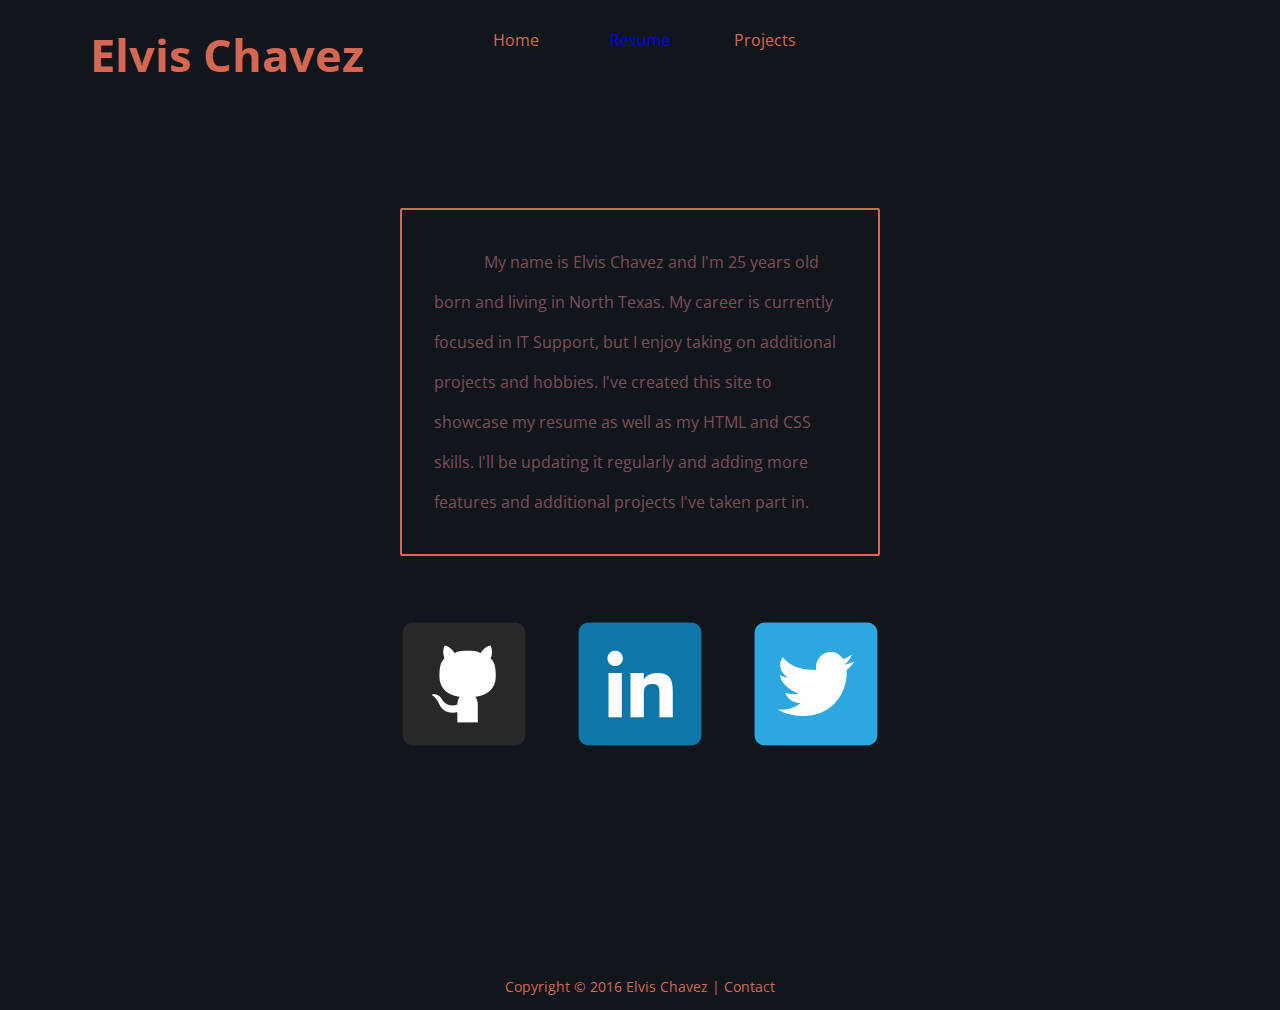
==== index.html @ 410f3348 "Changed lowercase S to capital S" ====
<!DOCTYPE html>
<html lang="en">
	<head>
		<title>Elvis Chavez</title>
		<link rel="stylesheet" type="text/css" href="Styles/stylesheet.css">
		<link href="https://fonts.googleapis.com/css?family=Hind+Guntur:700|Open+Sans" rel="stylesheet">
		<meta charset="utf-8">
	</head>
	<body>
		<div class="wrapper">
			<div class="top-bar">
				<h1>Elvis Chavez</h1>
				<ul>
					<li>Home</li>
					<a href="resume.html"><li>Resume</li></a>
					<li>Projects</li>
				</ul>
			</div>			
			<div class="main">
				<div class="about">
					<p>My name is Elvis Chavez and I'm 25 years old born and living in North Texas. My career is currently focused in IT Support, but I enjoy taking on additional projects and hobbies. I've created this site to showcase my resume as well as my HTML and CSS skills. I'll be updating it regularly and adding more features and additional projects I've taken part in.
					</p>
				</div>
				<div class="social-icons">
					<a href="http://www.github.com"><img src="images/github.png" class="github"></a>
					<a href="http://www.linkedin.com"><img src="images/linkedin.png" class="linkedin"></a>
					<a href="httptwitter.com"><img src="images/twitter.png" class="twitter"></a>
				</div>
			</div>
			<div class="footer">
				Copyright <a href="http://www.copyrightlaws.com/international/522/" ><strong>&copy;</strong></a> 2016 Elvis Chavez | <a href="mailto:elvischavez@live.com">Contact</a>	
			</div>	
		</div>			
	</body>
</html>
---- Styles/stylesheet.css ----
/*
  ========================================
  Reset
  ========================================
*/


/* http://meyerweb.com/eric/tools/css/reset/ 
   v2.0 | 20110126
   License: none (public domain)
*/

html, body, div, span, applet, object, iframe,
h1, h2, h3, h4, h5, h6, p, blockquote, pre,
a, abbr, acronym, address, big, cite, code,
del, dfn, em, img, ins, kbd, q, s, samp,
small, strike, strong, sub, sup, tt, var,
b, u, i, center,
dl, dt, dd, ol, ul, li,
fieldset, form, label, legend,
table, caption, tbody, tfoot, thead, tr, th, td,
article, aside, canvas, details, embed, 
figure, figcaption, footer, header, hgroup, 
menu, nav, output, ruby, section, summary,
time, mark, audio, video {
	margin: 0;
	padding: 0;
	border: 0;
	font-size: 100%;
	font: inherit;
	vertical-align: baseline;
}
/* HTML5 display-role reset for older browsers */
article, aside, details, figcaption, figure, 
footer, header, hgroup, menu, nav, section {
	display: block;
}
body {
	line-height: 1;
}
ol, ul {
	list-style: none;
}
blockquote, q {
	quotes: none;
}
blockquote:before, blockquote:after,
q:before, q:after {
	content: '';
	content: none;
}
table {
	border-collapse: collapse;
	border-spacing: 0;
}

/*
  ========================================
	Containers
  ========================================
*/

*,
*:after {
  -webkit-box-sizing: border-box;
     -moz-box-sizing: border-box;
          box-sizing: border-box;
}

html {
    position: relative;
    min-height: 100%;
}
body {
    margin: 0 0 100px; /* bottom = footer height */
}


.wrapper{
	width: 100%
}

.top-bar {
	position: relative;
	width: 100%;
	padding-top: 2em;
	text-align: center;
}

h1 {
	float: left;
	position: absolute;
	margin-left: 2em;
}

ul {
	width: 50%;
	margin: 0 auto;
}

ul li {
	display: inline-block;
	width: 80px;
	margin-left: 20px;
	margin-right: 20px;
	text-align: center;
	padding: 0 10px;
}


.main {
	padding: 10em;
	width: 100%;
	clear: both;
}


.about {
	max-width: 50%;
	margin: 0 auto;
	padding: 2em;
	text-align: left;
	border: solid 2px;
	border-radius: 2px;
	border-color: #D66853;

}

.social-icons {
	position: relative;
	text-align: center;
	max-width: 50%;
	margin: 0 auto;
	padding-top: 4em;
	
}

.github {
	position: absolute;
	left: 0;
}

.twitter {
	position: absolute;
	right: 0;
}

.footer {
    position: absolute;
    right: 0;
    bottom: 0;
    left: 0;
    padding: 1rem;
    text-align: center;
}



/*
  ========================================
	Background
  ========================================
*/

body {
	background-color: #11151C;
	color: #7D4E57;
    
   
}


/*
  ========================================
	Buttons
  ========================================
*/



/*
  ========================================
	Typography
  ========================================
*/

body {
	font-family: 'Hind Guntur', sans-serif;
    font-family: 'Open Sans', sans-serif;
}

h1 {
	font-weight: 700;
	font-style: bold;
	font-size: 45px;
}

 h1, ul, .footer {
	color: #D66853;
} 

.footer {
	font-size: 14px;
}

.about p {
	line-height: 250%;
	text-indent: 50px;
}

.footer a:link, a:visited {

	color: #D66853; 
	text-decoration: none;
}



/*
  ========================================
	Resume
  ========================================
*/
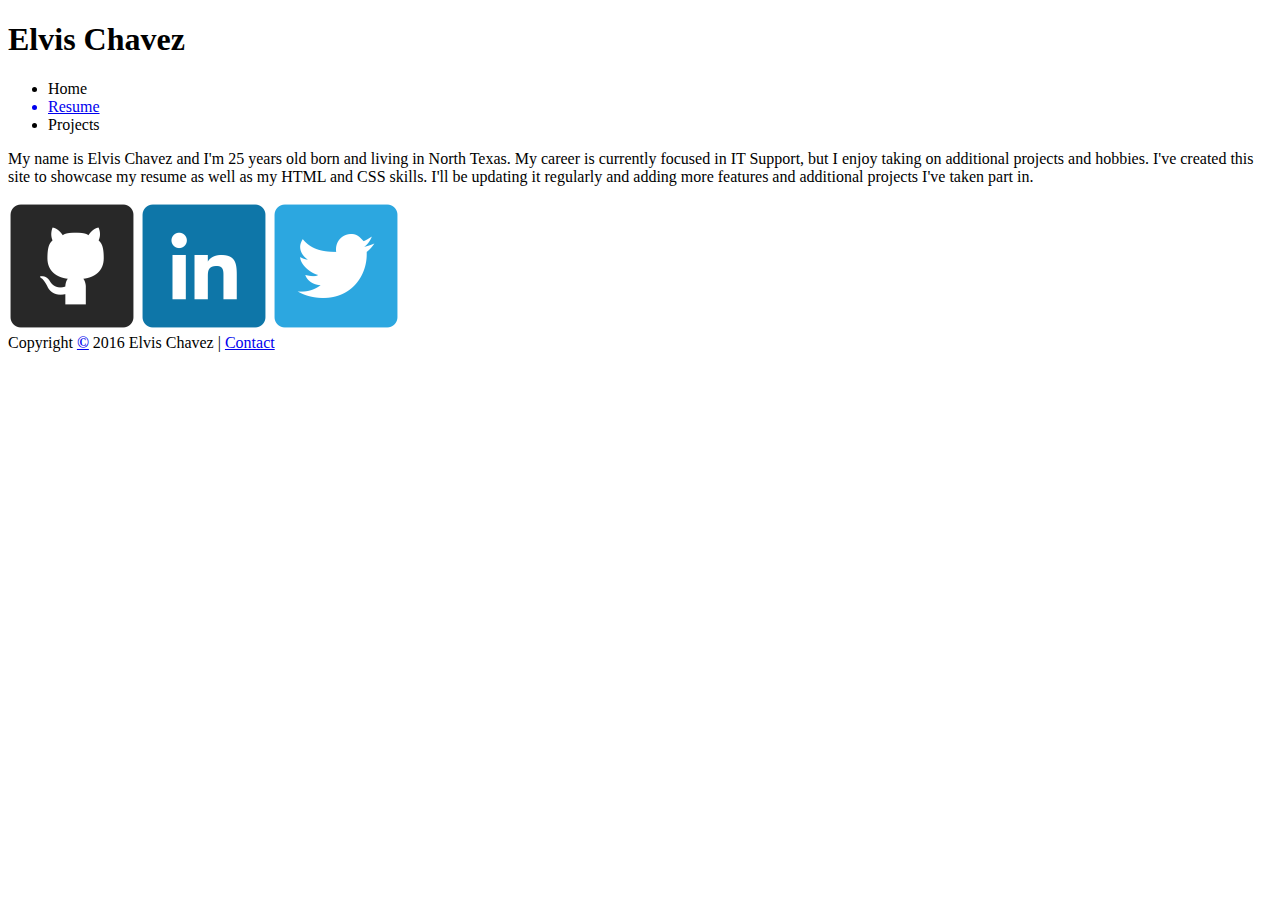
==== commit 0dc56626: "Fixed resume container overflow" ====
--- a/index.html
+++ b/index.html
@@ -2,7 +2,7 @@
 <html lang="en">
 	<head>
 		<title>Elvis Chavez</title>
-		<link rel="stylesheet" type="text/css" href="Styles/stylesheet.css">
+		<link rel="stylesheet" type="text/css" href="styles/stylesheet.css">
 		<link href="https://fonts.googleapis.com/css?family=Hind+Guntur:700|Open+Sans" rel="stylesheet">
 		<meta charset="utf-8">
 	</head>
@@ -24,7 +24,7 @@
 				<div class="social-icons">
 					<a href="http://www.github.com"><img src="images/github.png" class="github"></a>
 					<a href="http://www.linkedin.com"><img src="images/linkedin.png" class="linkedin"></a>
-					<a href="httptwitter.com"><img src="images/twitter.png" class="twitter"></a>
+					<a href="http://www.twitter.com"><img src="images/twitter.png" class="twitter"></a>
 				</div>
 			</div>
 			<div class="footer">
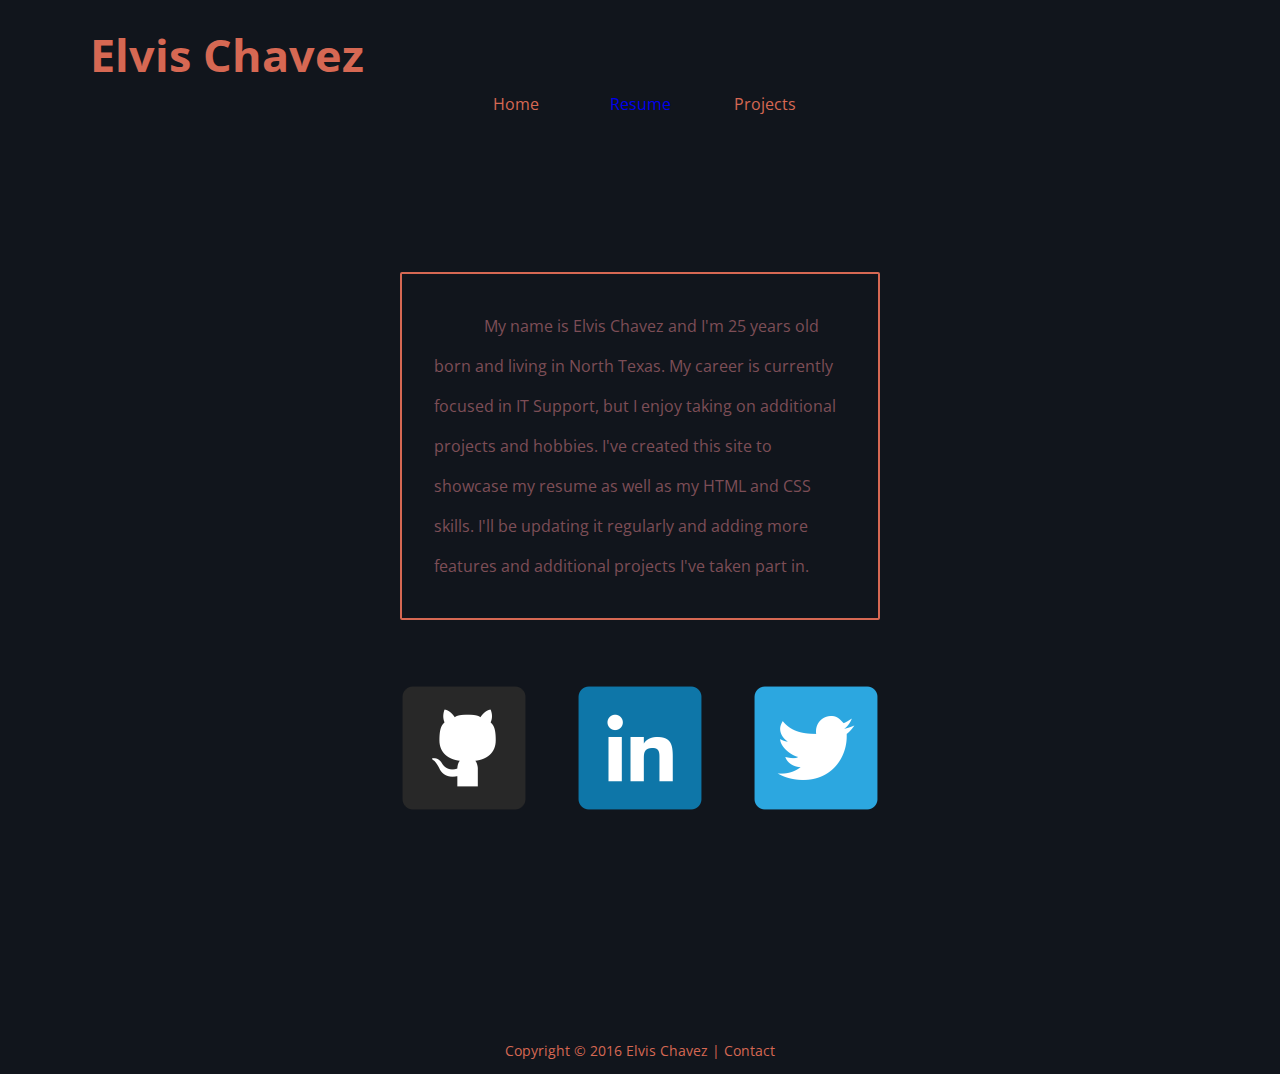
==== commit 395b72ba: "Merging Styles" ====
--- a/index.html
+++ b/index.html
@@ -2,7 +2,7 @@
 <html lang="en">
 	<head>
 		<title>Elvis Chavez</title>
-		<link rel="stylesheet" type="text/css" href="styles/stylesheet.css">
+		<link rel="stylesheet" type="text/css" href="Styles/stylesheet.css">
 		<link href="https://fonts.googleapis.com/css?family=Hind+Guntur:700|Open+Sans" rel="stylesheet">
 		<meta charset="utf-8">
 	</head>
--- a/Styles/stylesheet.css
+++ b/Styles/stylesheet.css
@@ -0,0 +1,233 @@
+/*
+  ========================================
+  Reset
+  ========================================
+*/
+
+
+/* http://meyerweb.com/eric/tools/css/reset/ 
+   v2.0 | 20110126
+   License: none (public domain)
+*/
+
+html, body, div, span, applet, object, iframe,
+h1, h2, h3, h4, h5, h6, p, blockquote, pre,
+a, abbr, acronym, address, big, cite, code,
+del, dfn, em, img, ins, kbd, q, s, samp,
+small, strike, strong, sub, sup, tt, var,
+b, u, i, center,
+dl, dt, dd, ol, ul, li,
+fieldset, form, label, legend,
+table, caption, tbody, tfoot, thead, tr, th, td,
+article, aside, canvas, details, embed, 
+figure, figcaption, footer, header, hgroup, 
+menu, nav, output, ruby, section, summary,
+time, mark, audio, video {
+	margin: 0;
+	padding: 0;
+	border: 0;
+	font-size: 100%;
+	font: inherit;
+	vertical-align: baseline;
+}
+/* HTML5 display-role reset for older browsers */
+article, aside, details, figcaption, figure, 
+footer, header, hgroup, menu, nav, section {
+	display: block;
+}
+body {
+	line-height: 1;
+}
+ol, ul {
+	list-style: none;
+}
+blockquote, q {
+	quotes: none;
+}
+blockquote:before, blockquote:after,
+q:before, q:after {
+	content: '';
+	content: none;
+}
+table {
+	border-collapse: collapse;
+	border-spacing: 0;
+}
+
+/*
+  ========================================
+	Containers
+  ========================================
+*/
+
+*,
+*:after {
+  -webkit-box-sizing: border-box;
+     -moz-box-sizing: border-box;
+          box-sizing: border-box;
+}
+
+html {
+    position: relative;
+    min-height: 100%;
+}
+body {
+    margin: 0 0 100px; /* bottom = footer height */
+}
+
+
+.wrapper{
+	width: 100%
+}
+
+.top-bar {
+	position: relative;
+	width: 100%;
+	padding-top: 2em;
+	text-align: center;
+}
+
+h1 {
+	float: left;
+	position: absolute;
+	margin-left: 2em;
+}
+
+ul {
+	width: 50%;
+	margin: 0 auto;
+	padding-top: 4em;
+}
+
+ul li {
+	display: inline-block;
+	width: 80px;
+	margin-left: 20px;
+	margin-right: 20px;
+	text-align: center;
+	padding: 0 10px;
+}
+
+
+.main {
+	padding: 10em;
+	width: 100%;
+	clear: both;
+}
+
+
+.about {
+	max-width: 50%;
+	margin: 0 auto;
+	padding: 2em;
+	text-align: left;
+	border: solid 2px;
+	border-radius: 2px;
+	border-color: #D66853;
+
+}
+
+.social-icons {
+	position: relative;
+	text-align: center;
+	max-width: 50%;
+	margin: 0 auto;
+	padding-top: 4em;
+	
+}
+
+.github {
+	position: absolute;
+	left: 0;
+}
+
+.twitter {
+	position: absolute;
+	right: 0;
+}
+
+.footer {
+    position: absolute;
+    right: 0;
+    bottom: 0;
+    left: 0;
+    padding: 1rem;
+    text-align: center;
+}
+
+
+
+/*
+  ========================================
+	Background
+  ========================================
+*/
+
+body {
+	background-color: #11151C;
+	color: #7D4E57;
+    
+   
+}
+
+
+/*
+  ========================================
+	Buttons
+  ========================================
+*/
+
+
+
+/*
+  ========================================
+	Typography
+  ========================================
+*/
+
+body {
+	font-family: 'Hind Guntur', sans-serif;
+    font-family: 'Open Sans', sans-serif;
+}
+
+h1 {
+	font-weight: 700;
+	font-style: bold;
+	font-size: 45px;
+}
+
+ h1, ul, .footer {
+	color: #D66853;
+} 
+
+.footer {
+	font-size: 14px;
+}
+
+.about p {
+	line-height: 250%;
+	text-indent: 50px;
+}
+
+.footer a:link, a:visited {
+
+	color: #D66853; 
+	text-decoration: none;
+}
+
+
+
+/*
+  ========================================
+	Resume
+  ========================================
+*/
+
+<<<<<<< HEAD
+.resume {
+	padding: 10em;
+	width: 100%;
+	clear: both;
+}
+=======
+>>>>>>> 410f33488b5601374baf02b24bc122b859ce0f77
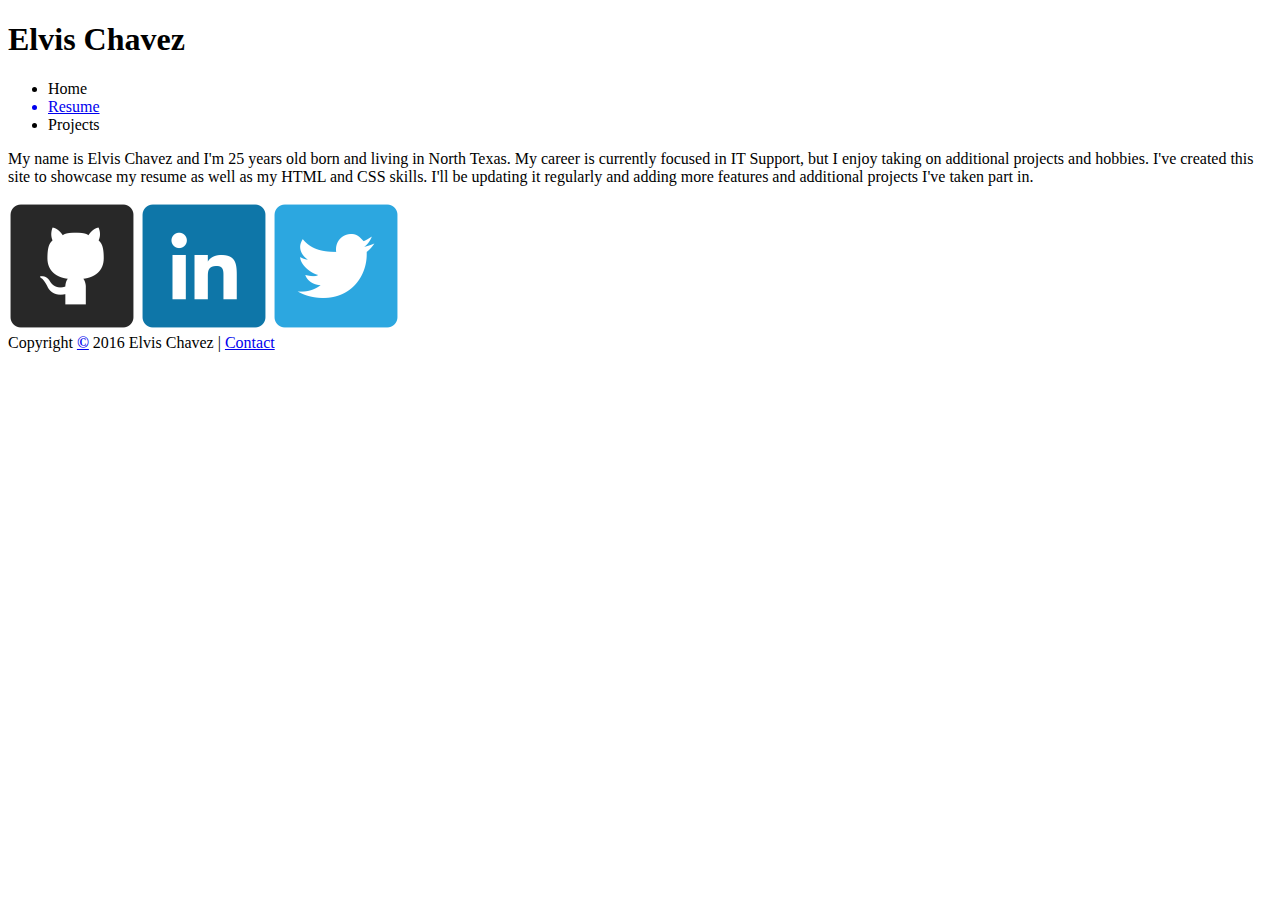
==== commit f162053a: "Fixed caps again" ====
--- a/index.html
+++ b/index.html
@@ -2,7 +2,7 @@
 <html lang="en">
 	<head>
 		<title>Elvis Chavez</title>
-		<link rel="stylesheet" type="text/css" href="Styles/stylesheet.css">
+		<link rel="stylesheet" type="text/css" href="styles/stylesheet.css">
 		<link href="https://fonts.googleapis.com/css?family=Hind+Guntur:700|Open+Sans" rel="stylesheet">
 		<meta charset="utf-8">
 	</head>
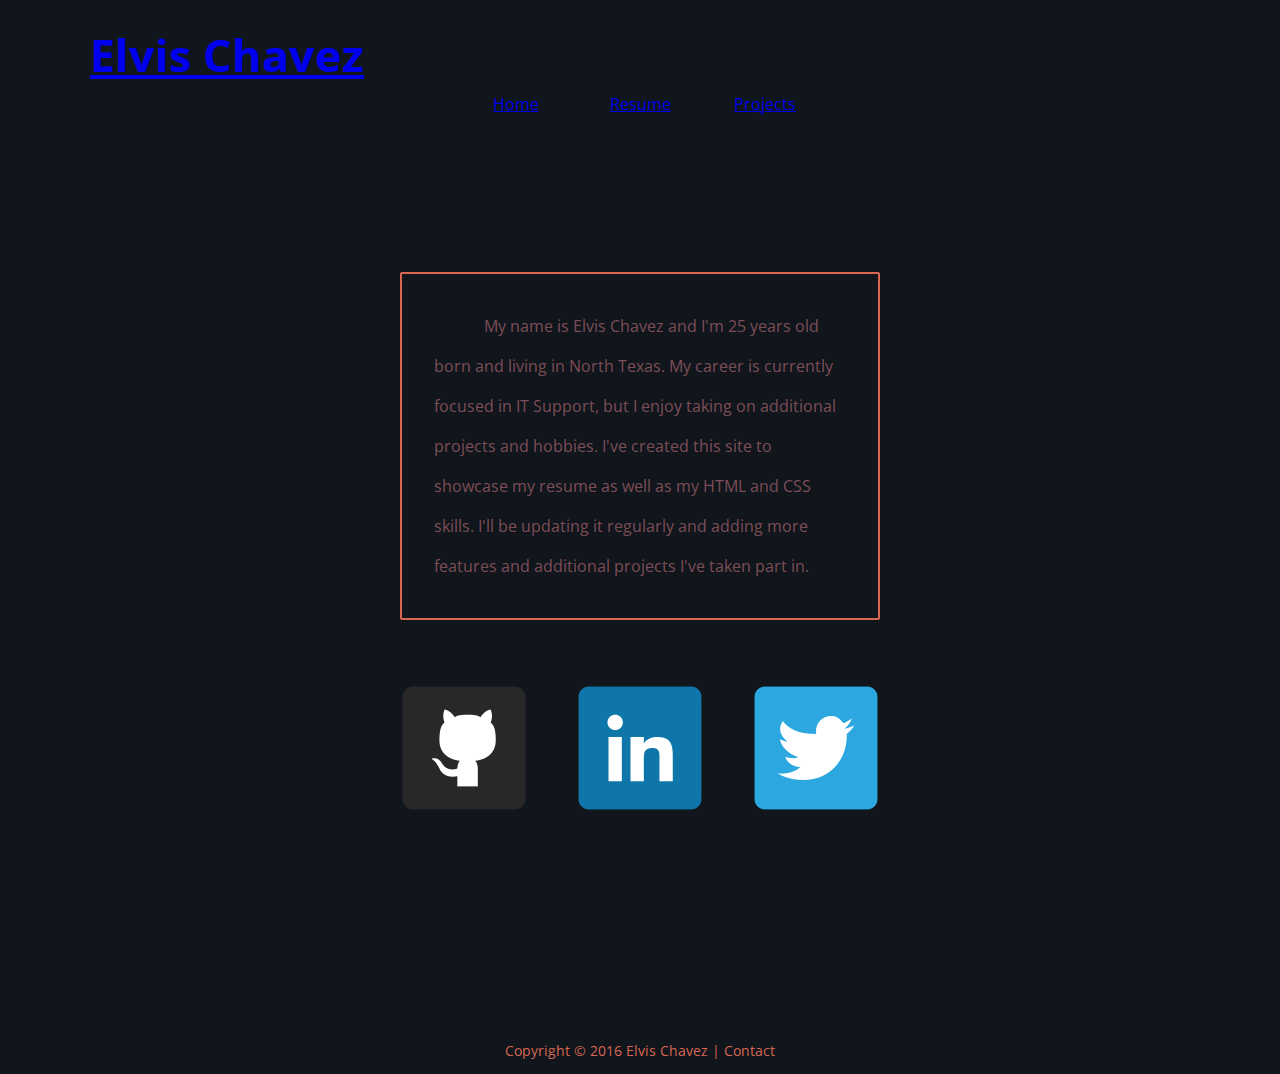
==== commit b20f397a: "Standardize the top-bar, made working nav links." ====
--- a/index.html
+++ b/index.html
@@ -9,13 +9,13 @@
 	<body>
 		<div class="wrapper">
 			<div class="top-bar">
-				<h1>Elvis Chavez</h1>
+				<h1><a href="index.html">Elvis Chavez</a></h1>
 				<ul>
-					<li>Home</li>
-					<a href="resume.html"><li>Resume</li></a>
-					<li>Projects</li>
+					<li><a href="index.html">Home</a></li>
+					<li><a href="resume.html">Resume</a></li>
+					<li><a href="projects.html">Projects</a></li>
 				</ul>
-			</div>			
+			</div>
 			<div class="main">
 				<div class="about">
 					<p>My name is Elvis Chavez and I'm 25 years old born and living in North Texas. My career is currently focused in IT Support, but I enjoy taking on additional projects and hobbies. I've created this site to showcase my resume as well as my HTML and CSS skills. I'll be updating it regularly and adding more features and additional projects I've taken part in.
--- a/styles/stylesheet.css
+++ b/styles/stylesheet.css
@@ -0,0 +1,231 @@
+/*
+  ========================================
+  Reset
+  ========================================
+*/
+
+
+/* http://meyerweb.com/eric/tools/css/reset/ 
+   v2.0 | 20110126
+   License: none (public domain)
+*/
+
+html, body, div, span, applet, object, iframe,
+h1, h2, h3, h4, h5, h6, p, blockquote, pre,
+a, abbr, acronym, address, big, cite, code,
+del, dfn, em, img, ins, kbd, q, s, samp,
+small, strike, strong, sub, sup, tt, var,
+b, u, i, center,
+dl, dt, dd, ol, ul, li,
+fieldset, form, label, legend,
+table, caption, tbody, tfoot, thead, tr, th, td,
+article, aside, canvas, details, embed, 
+figure, figcaption, footer, header, hgroup, 
+menu, nav, output, ruby, section, summary,
+time, mark, audio, video {
+	margin: 0;
+	padding: 0;
+	border: 0;
+	font-size: 100%;
+	font: inherit;
+	vertical-align: baseline;
+}
+/* HTML5 display-role reset for older browsers */
+article, aside, details, figcaption, figure, 
+footer, header, hgroup, menu, nav, section {
+	display: block;
+}
+body {
+	line-height: 1;
+}
+ol, ul {
+	list-style: none;
+}
+blockquote, q {
+	quotes: none;
+}
+blockquote:before, blockquote:after,
+q:before, q:after {
+	content: '';
+	content: none;
+}
+table {
+	border-collapse: collapse;
+	border-spacing: 0;
+}
+
+/*
+  ========================================
+	Containers
+  ========================================
+*/
+
+*,
+*:after {
+  -webkit-box-sizing: border-box;
+     -moz-box-sizing: border-box;
+          box-sizing: border-box;
+}
+
+html {
+    position: relative;
+    min-height: 100%;
+}
+body {
+    margin: 0 0 100px; /* bottom = footer height */
+}
+
+
+.wrapper{
+	width: 100%
+}
+
+.top-bar {
+	position: relative;
+	width: 100%;
+	padding-top: 2em;
+	text-align: center;
+}
+
+h1 {
+	float: left;
+	position: absolute;
+	margin-left: 2em;
+}
+
+ul {
+	width: 50%;
+	margin: 0 auto;
+	padding-top: 4em;
+}
+
+ul li {
+	display: inline-block;
+	width: 80px;
+	margin-left: 20px;
+	margin-right: 20px;
+	text-align: center;
+	padding: 0 10px;
+}
+
+
+.main {
+	padding: 10em;
+	width: 100%;
+	clear: both;
+}
+
+
+.about {
+	max-width: 50%;
+	margin: 0 auto;
+	padding: 2em;
+	text-align: left;
+	border: solid 2px;
+	border-radius: 2px;
+	border-color: #D66853;
+
+}
+
+.social-icons {
+	position: relative;
+	text-align: center;
+	max-width: 50%;
+	margin: 0 auto;
+	padding-top: 4em;
+	
+}
+
+.github {
+	position: absolute;
+	left: 0;
+}
+
+.twitter {
+	position: absolute;
+	right: 0;
+}
+
+.footer {
+    position: absolute;
+    right: 0;
+    bottom: 0;
+    left: 0;
+    padding: 1rem;
+    text-align: center;
+}
+
+
+
+/*
+  ========================================
+	Background
+  ========================================
+*/
+
+body {
+	background-color: #11151C;
+	color: #7D4E57;
+    
+   
+}
+
+
+/*
+  ========================================
+	Buttons
+  ========================================
+*/
+
+
+
+/*
+  ========================================
+	Typography
+  ========================================
+*/
+
+body {
+	font-family: 'Hind Guntur', sans-serif;
+    font-family: 'Open Sans', sans-serif;
+}
+
+h1 {
+	font-weight: 700;
+	font-style: bold;
+	font-size: 45px;
+}
+
+ h1, ul, .footer {
+	color: #D66853;
+} 
+
+.footer {
+	font-size: 14px;
+}
+
+.about p {
+	line-height: 250%;
+	text-indent: 50px;
+}
+
+.footer a:link, a:visited {
+
+	color: #D66853; 
+	text-decoration: none;
+}
+
+
+
+/*
+  ========================================
+	Resume
+  ========================================
+*/
+
+.resume {
+	margin: 0 auto;
+	margin: 4em;
+	background-color: white;
+}
+
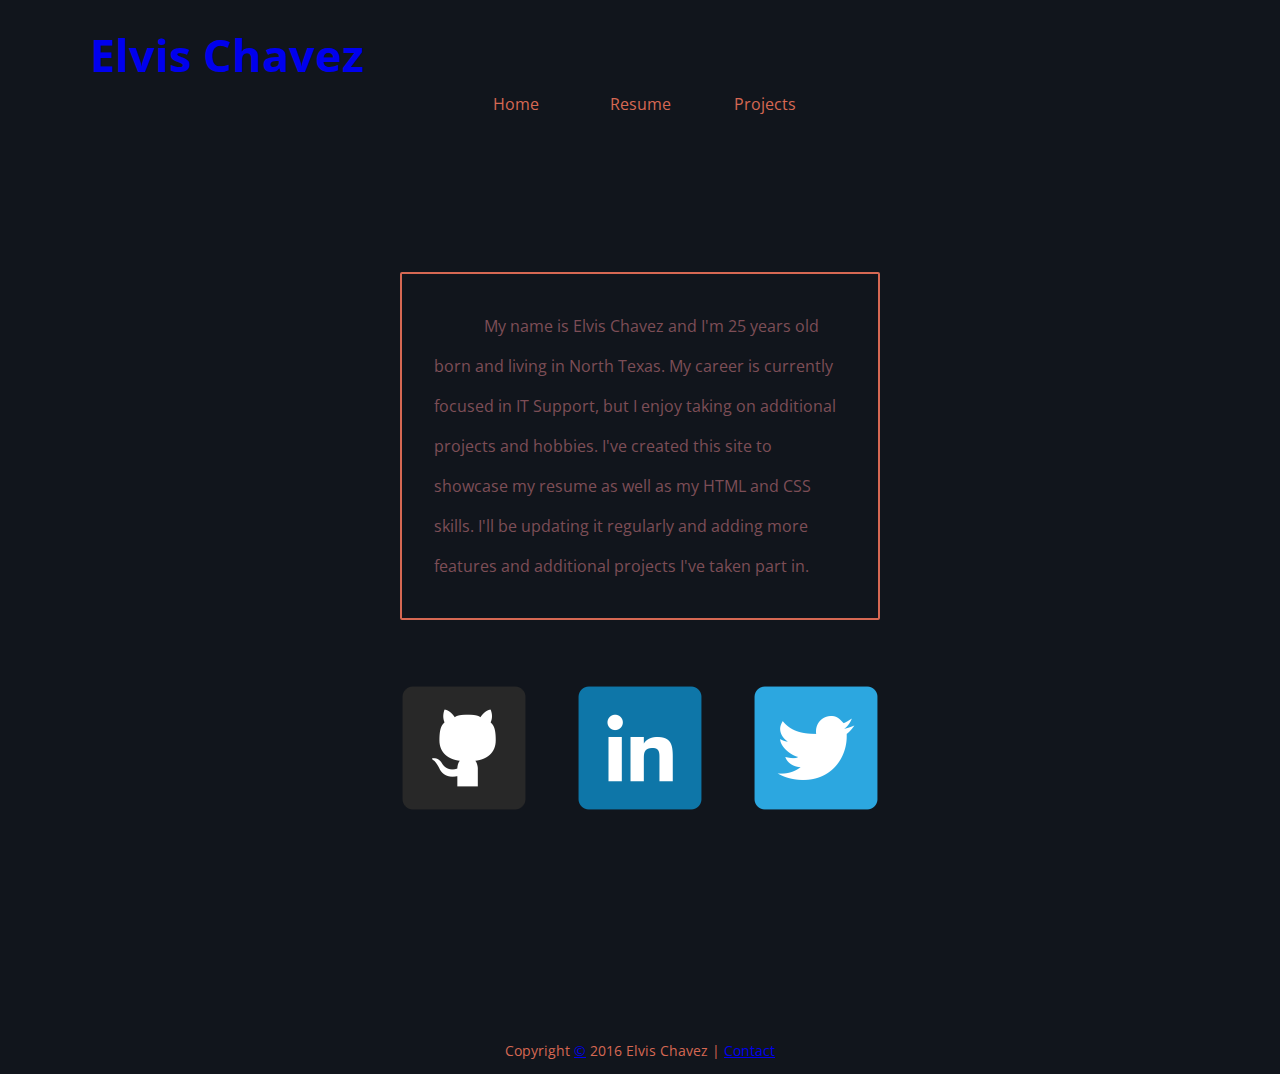
==== commit 8f3f5e20: "Added classes to classless html elements...what a mess" ====
--- a/index.html
+++ b/index.html
@@ -9,8 +9,8 @@
 	<body>
 		<div class="wrapper">
 			<div class="top-bar">
-				<h1><a href="index.html">Elvis Chavez</a></h1>
-				<ul>
+				<h1 class="title"><a href="index.html">Elvis Chavez</a></h1>
+				<ul class="nav">
 					<li><a href="index.html">Home</a></li>
 					<li><a href="resume.html">Resume</a></li>
 					<li><a href="projects.html">Projects</a></li>
--- a/styles/stylesheet.css
+++ b/styles/stylesheet.css
@@ -165,18 +165,8 @@
 
 body {
 	background-color: #11151C;
-	color: #7D4E57;
-    
-   
-}
-
-
-/*
-  ========================================
-	Buttons
-  ========================================
-*/
-
+	color: #7D4E57;  
+}
 
 
 /*
@@ -209,7 +199,7 @@
 	text-indent: 50px;
 }
 
-.footer a:link, a:visited {
+.footer, h1, ul a:link, a:visited {
 
 	color: #D66853; 
 	text-decoration: none;
@@ -223,9 +213,53 @@
   ========================================
 */
 
-.resume {
-	margin: 0 auto;
-	margin: 4em;
-	background-color: white;
-}
-
+.resume-wrapper {
+	width: 100%
+}
+
+.resume-wrapper h2 {
+	max-width: 50%;
+	min-width: 50%;
+	margin: 2em auto;
+}
+
+.sagitta, .sms, .teleplan {
+	max-width: 50%;
+	min-width: 50%;
+	margin: 4em auto;
+	padding: 2em;
+	background-color: #D66853; 
+	line-height: 2;
+	color: black;
+	border-radius: 2px;
+
+}
+
+/*
+  ========================================
+	Project
+  ========================================
+*/
+
+.wrapper-project {
+	width: 100%;
+	padding: 5em;
+
+}
+
+.project {
+	float: left;
+	min-width: 30%;
+	min-height: 320px;
+	margin: 0 1.5%;
+	padding-top: 1em;
+	font-size: 100px;
+	text-align: center;
+	border: solid 2px;
+	border-radius: 2px;
+	border-color: #D66853;
+}
+
+.top-bar a:link, a:visited {
+	text-decoration: none;
+}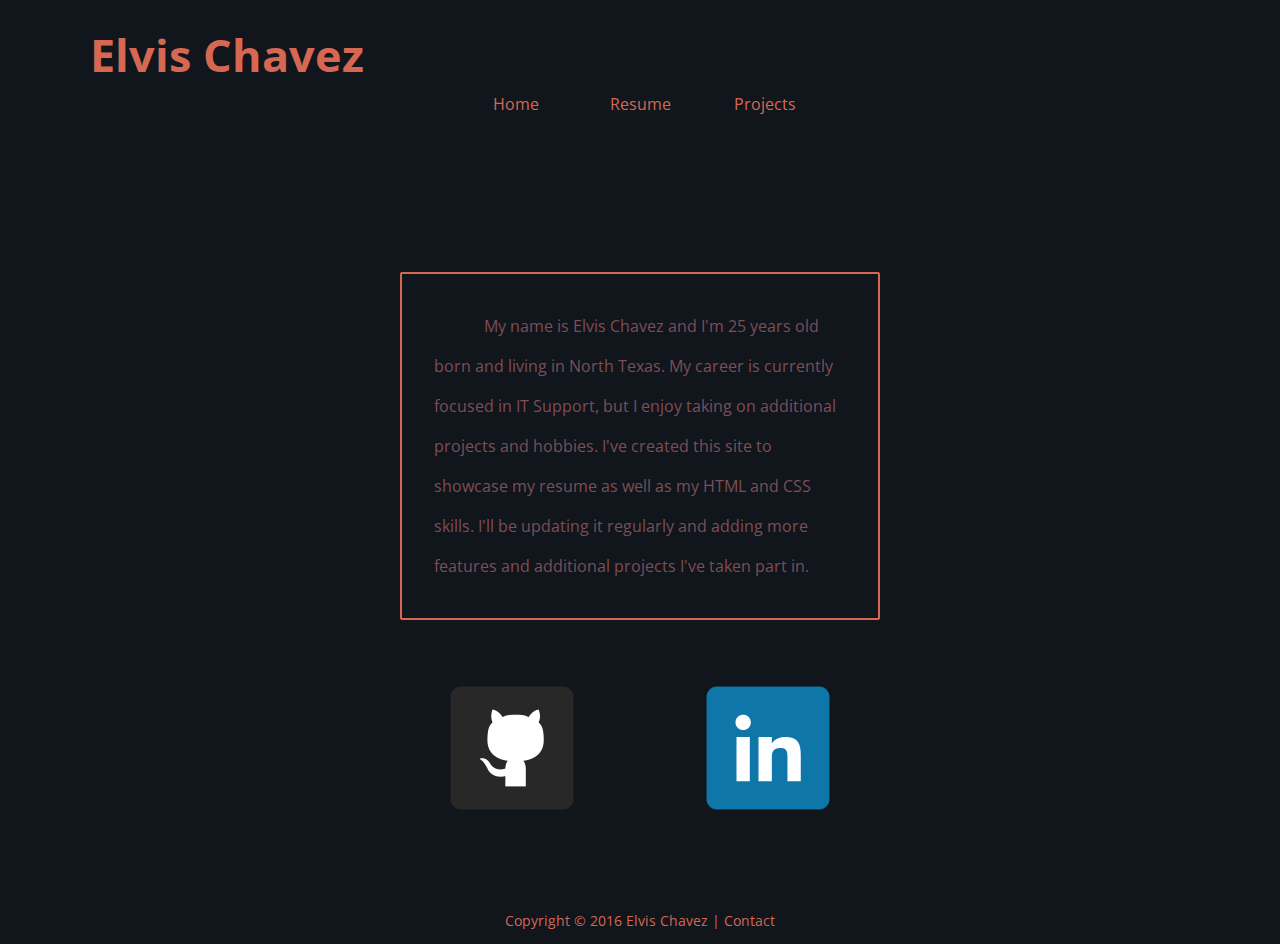
==== commit 977ceff4: "Fixed text color and link colors, added footer to resume .html and other fixes" ====
--- a/index.html
+++ b/index.html
@@ -22,9 +22,8 @@
 					</p>
 				</div>
 				<div class="social-icons">
-					<a href="http://www.github.com"><img src="images/github.png" class="github"></a>
-					<a href="http://www.linkedin.com"><img src="images/linkedin.png" class="linkedin"></a>
-					<a href="http://www.twitter.com"><img src="images/twitter.png" class="twitter"></a>
+					<a href="https://github.com/ElvisChavez"><img src="images/github.png" class="github"></a>
+					<a href="https://www.linkedin.com/in/elvis-chavez"><img src="images/linkedin.png" class="linkedin"></a>
 				</div>
 			</div>
 			<div class="footer">
--- a/styles/stylesheet.css
+++ b/styles/stylesheet.css
@@ -87,19 +87,19 @@
 	text-align: center;
 }
 
-h1 {
+.title {
 	float: left;
 	position: absolute;
 	margin-left: 2em;
 }
 
-ul {
+.nav {
 	width: 50%;
 	margin: 0 auto;
 	padding-top: 4em;
 }
 
-ul li {
+.nav li {
 	display: inline-block;
 	width: 80px;
 	margin-left: 20px;
@@ -138,12 +138,12 @@
 
 .github {
 	position: absolute;
-	left: 0;
-}
-
-.twitter {
+	left: 3em;
+}
+
+.linkedin {
 	position: absolute;
-	right: 0;
+	right: 3em;
 }
 
 .footer {
@@ -180,15 +180,26 @@
     font-family: 'Open Sans', sans-serif;
 }
 
-h1 {
+.title {
 	font-weight: 700;
 	font-style: bold;
 	font-size: 45px;
 }
 
- h1, ul, .footer {
+.nav, .footer, .title {
+ 	color: #D66853;
+} 
+
+
+a:visited, 
+a:link, 
+a:active
+.nav .footer .title {
+	text-decoration: none;
 	color: #D66853;
-} 
+}
+
+
 
 .footer {
 	font-size: 14px;
@@ -197,12 +208,6 @@
 .about p {
 	line-height: 250%;
 	text-indent: 50px;
-}
-
-.footer, h1, ul a:link, a:visited {
-
-	color: #D66853; 
-	text-decoration: none;
 }
 
 
@@ -230,7 +235,7 @@
 	padding: 2em;
 	background-color: #D66853; 
 	line-height: 2;
-	color: black;
+	color: black;z
 	border-radius: 2px;
 
 }
@@ -260,6 +265,3 @@
 	border-color: #D66853;
 }
 
-.top-bar a:link, a:visited {
-	text-decoration: none;
-}